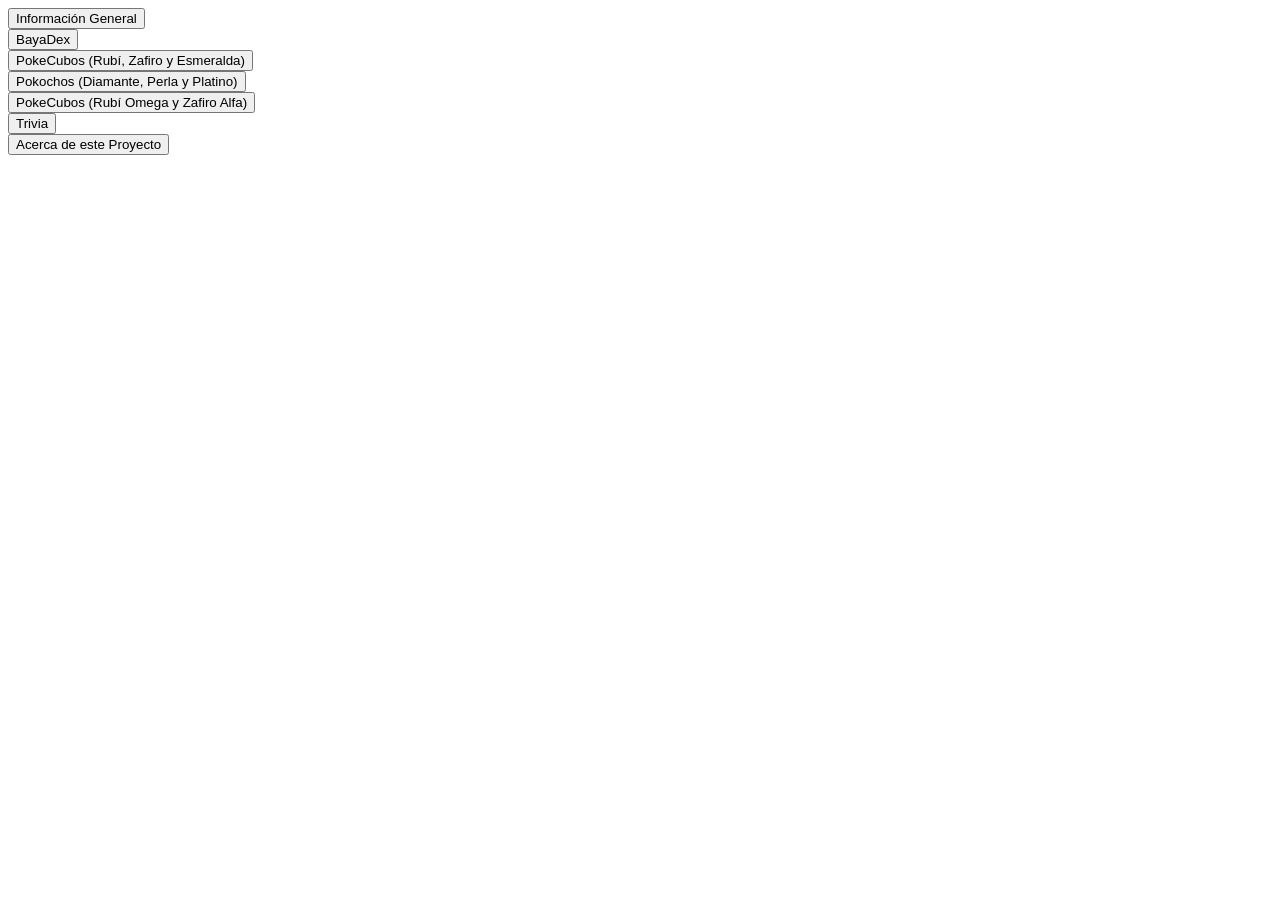
==== index.html @ 111b9520 "Rename Índice.html to index.html" ====
<!DOCTYPE html>
<html lang="en">
<head>
    <meta charset="UTF-8">
    <meta name="viewport" content="width=device-width, initial-scale=1.0">
    <link rel="stylesheet" href="estiloBayaDex.css">
    <title>Índice</title>
</head>
<body>
    <button onclick="window.location.href='InfoContexto.html'">Información General</button>
    <br>
    <button onclick="window.location.href='BayaDex.html'">BayaDex</button>
    <br>
    <button onclick="window.location.href='PokeCuboGen3.html'">PokeCubos (Rubí, Zafiro y Esmeralda)</button>
    <br>
    <button onclick="window.location.href='Pokocho.html'">Pokochos (Diamante, Perla y Platino)</button>
    <br>
    <button onclick="window.location.href='PokeCuboGen6.html'">PokeCubos (Rubí Omega y Zafiro Alfa)</button>
    <br>
    <button onclick="window.location.href='Trivia.html'">Trivia</button>
    <br>
    <button onclick="window.location.href='AcercaDeEsteProyecto.html'">Acerca de este Proyecto</button>
</body>
</html>
---- estiloBayaDex.css ----
img {
    width: 50px;
    height: 50px;
}

table {
    border-collapse: collapse;
    border: 1px solid;
}

td {
    text-align: center;
    width: 100px;
    border-bottom: 1px solid;
    
}

td:nth-child(10){
    width: 200px;
}

td:nth-child(3){
    background-color: red;
}
td:nth-child(4){
    background-color: cornflowerblue;
}
td:nth-child(5){
    background-color: magenta;
}
td:nth-child(6){
    background-color: limegreen;
}
td:nth-child(7){
    background-color: yellow;
}

tr {
    border-bottom: 1px solid;
}

div {
    display: grid;
    grid-template-columns: repeat(60,1fr);
}
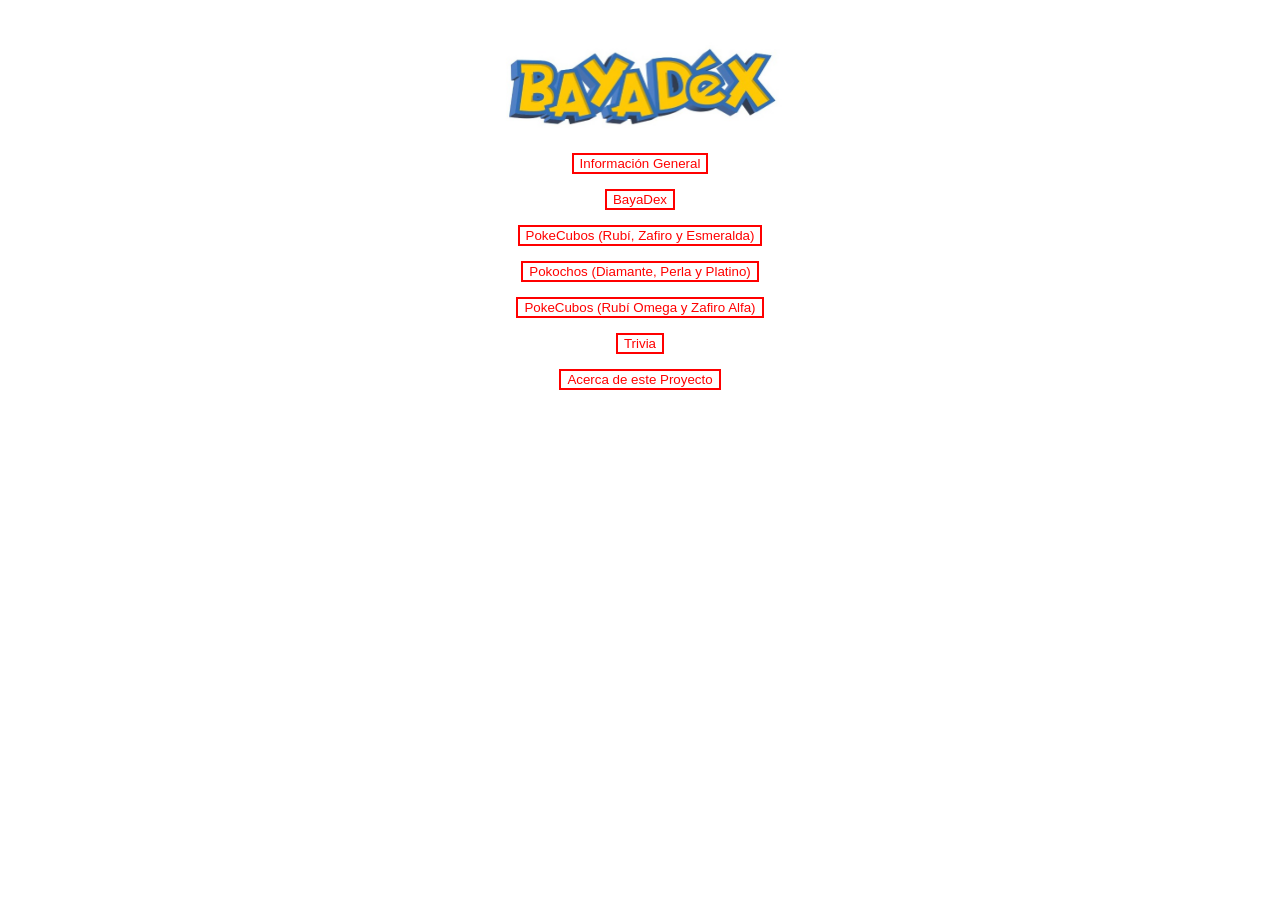
==== commit 45eb1232: "Funcionamiento Completo" ====
--- a/index.html
+++ b/index.html
@@ -7,18 +7,15 @@
     <title>Índice</title>
 </head>
 <body>
-    <button onclick="window.location.href='InfoContexto.html'">Información General</button>
-    <br>
-    <button onclick="window.location.href='BayaDex.html'">BayaDex</button>
-    <br>
-    <button onclick="window.location.href='PokeCuboGen3.html'">PokeCubos (Rubí, Zafiro y Esmeralda)</button>
-    <br>
-    <button onclick="window.location.href='Pokocho.html'">Pokochos (Diamante, Perla y Platino)</button>
-    <br>
-    <button onclick="window.location.href='PokeCuboGen6.html'">PokeCubos (Rubí Omega y Zafiro Alfa)</button>
-    <br>
-    <button onclick="window.location.href='Trivia.html'">Trivia</button>
-    <br>
-    <button onclick="window.location.href='AcercaDeEsteProyecto.html'">Acerca de este Proyecto</button>
+    <div id="index">
+        <img id="logo" src="./bayaImagenes/Logo BayaDex.jpeg" alt="BayaDex">
+        <button onclick="window.location.href='InfoContexto.html'">Información General</button>
+        <button onclick="window.location.href='BayaDex.html'">BayaDex</button>
+        <button onclick="window.location.href='PokeCuboGen3.html'">PokeCubos (Rubí, Zafiro y Esmeralda)</button>
+        <button onclick="window.location.href='Pokocho.html'">Pokochos (Diamante, Perla y Platino)</button>
+        <button onclick="window.location.href='PokeCuboGen6.html'">PokeCubos (Rubí Omega y Zafiro Alfa)</button>
+        <button onclick="window.location.href='Trivia.html'">Trivia</button>
+        <button onclick="window.location.href='AcercaDeEsteProyecto.html'">Acerca de este Proyecto</button>
+    </div>
 </body>
-</html>
+</html>
--- a/estiloBayaDex.css
+++ b/estiloBayaDex.css
@@ -1,6 +1,11 @@
 img {
     width: 50px;
     height: 50px;
+}
+
+#logo {
+    width: 300px;
+    height: 100px;
 }
 
 table {
@@ -42,4 +47,47 @@
 div {
     display: grid;
     grid-template-columns: repeat(60,1fr);
+}
+
+#info {
+    display: flex
+}
+
+#index {
+    display: flex;
+    flex-direction: column;
+    align-items: center;
+    width: 100%;
+    gap: 15px;
+}
+
+div img {
+    padding-top: 30px 
+}
+
+#Milotic {
+    width:200px; 
+    height:200px;
+}
+
+#Feebas {
+    width:170px; 
+    height:170px;
+}
+
+#Nayade {
+    width: 320px; 
+    height: 200px;
+}
+
+button {
+    background-color: white;
+    color: red;
+    border: 2px solid;
+}
+
+button:hover {
+    background-color: red;
+    color: white;
+    border: 2px solid;
 }
